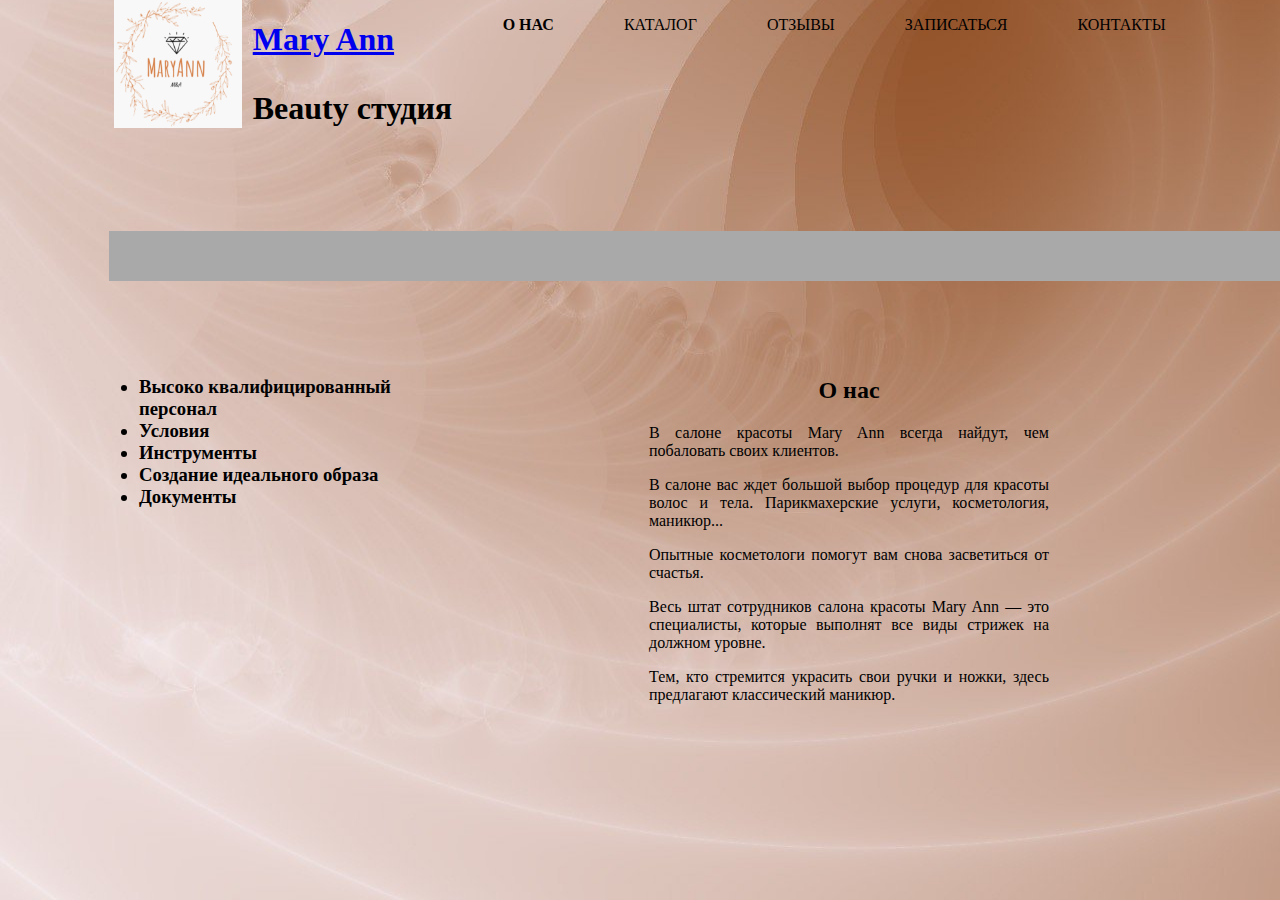
==== myu.html @ 872dbfb2 "Add files via upload" ====
<!DOCTYPE html>
<html lang="en">
<head>
    <meta charset="UTF-8">
    <meta http-equiv="X-UA-Compatible" content="IE=edge">
    <meta name="viewport" content="width=device-width, initial-scale=1">
    <title>Mary Ann</title>
    <link rel="stylesheet" href="style2.css">
</head>
<body>
     <div class="header">
      <img src="f1.png"  align="left" width="128" height="128" />
      <h1><a href="index.html">Mary Ann</a>
        <p>Beauty студия</p></h1>
      </a>
      <div class="navbar">
        <ul class="menu-list">
                <li class="menu-item active">
                <a href="#">О НАС</a>
            </li>
            <li class="menu-item">
                <a href="catalog.html">КАТАЛОГ</a>
            </li>
            <li class="menu-item">
                <a href="otziv.html">ОТЗЫВЫ</a>
            </li>
            <li class="menu-item">
                <a href="zapis.html">ЗАПИСАТЬСЯ</a>
            </li>
            <li class="menu-item">
                <a href="contsct.html">КОНТАКТЫ</a>
            </li>
                 </ul>
      </div>
    </div>
    <hr align="center" width="1200" size="50" color="DarkGray" />
    <br />
    <div id="l">
       <h3> <li class="menu-item active">
            <a href="#">Высоко квалифицированный персонал</a>
         
        </li>
        <li class="menu-item">
        <a href="#">Условия</a>
        
    </li>
    <li class="menu-item">
        <a href="#">Инструменты</a>
    
    </li>
    <li class="menu-item">
        <a href="#">Создание идеального образа</a>
      
    </li>
    <li class="menu-item">
        <a href="#">Документы</a>
    </li>
     </h3>
        </div>
        <div id="r">
        <h2 style="text-align:center">О нас</h2>
        <p>В салоне красоты Mary Ann всегда найдут, чем побаловать своих клиентов.</p>
        <p>В салоне вас ждет большой выбор процедур для красоты волос и тела. Парикмахерские услуги, косметология, маникюр...</p> 
       <p>Опытные косметологи помогут вам снова засветиться от счастья.</p>          
    <p>Весь штат сотрудников салона красоты Mary Ann — это специалисты, которые выполнят все виды стрижек на должном уровне.</p>
    <p> Тем, кто стремится украсить свои ручки и ножки, здесь предлагают классический маникюр.</p>
   
            </div>
            <img src="13.jpg" alt="" hspace="36" />
        
        </div>
        </body>
        </html>
</body>
</html>
---- style2.css ----
body{
    max-width: 1062px;
    width: 100%;
    margin: auto;
    background: url("fon.jpg") no-repeat center;
 height: 100%;
 color: rgb(0, 0, 0);
 }
 
 .header{
     display: flex;
     justify-content: space-around;
     margin-top: 15x;
     margin-bottom: 50px;
 }
 
 .menu-list{
    display: flex;
    list-style-type: none;
       }
 
    .menu-item:not(:last-child) {
     margin-right: 70px;
     }
 
     .menu-item a {
         text-decoration: none;
         color: rgb(0, 0, 0);
     }
 
     .active {
         font-weight: bold;
     }
 
     .main-text {
         font-weight: 700;
         font-size: 53px;
         line-height: 50px;
     }
 
     .quote {
         font-weight: 400;
         font-size: 18px;
         line-height: 21px;
         margin-left: 0;
         opacity: 0.7;
     }
 
     .bitton-order{
         all:unset;
         padding: 22px 55px;
         background: rgb(0, 0, 0);
         border-radius: 5px;
         color: rgb(0, 0, 0);
         font-weight: 500;
         font-size: 16px;
         line-height: 19px;
 
     }
     #l, #r {width: 400px; margin-top: 30px; float: left}
     #l {padding: 20px 10px 10px 30px; text-align: left}
     #r {padding: 20px 20px 40px 100px; text-align: justify}
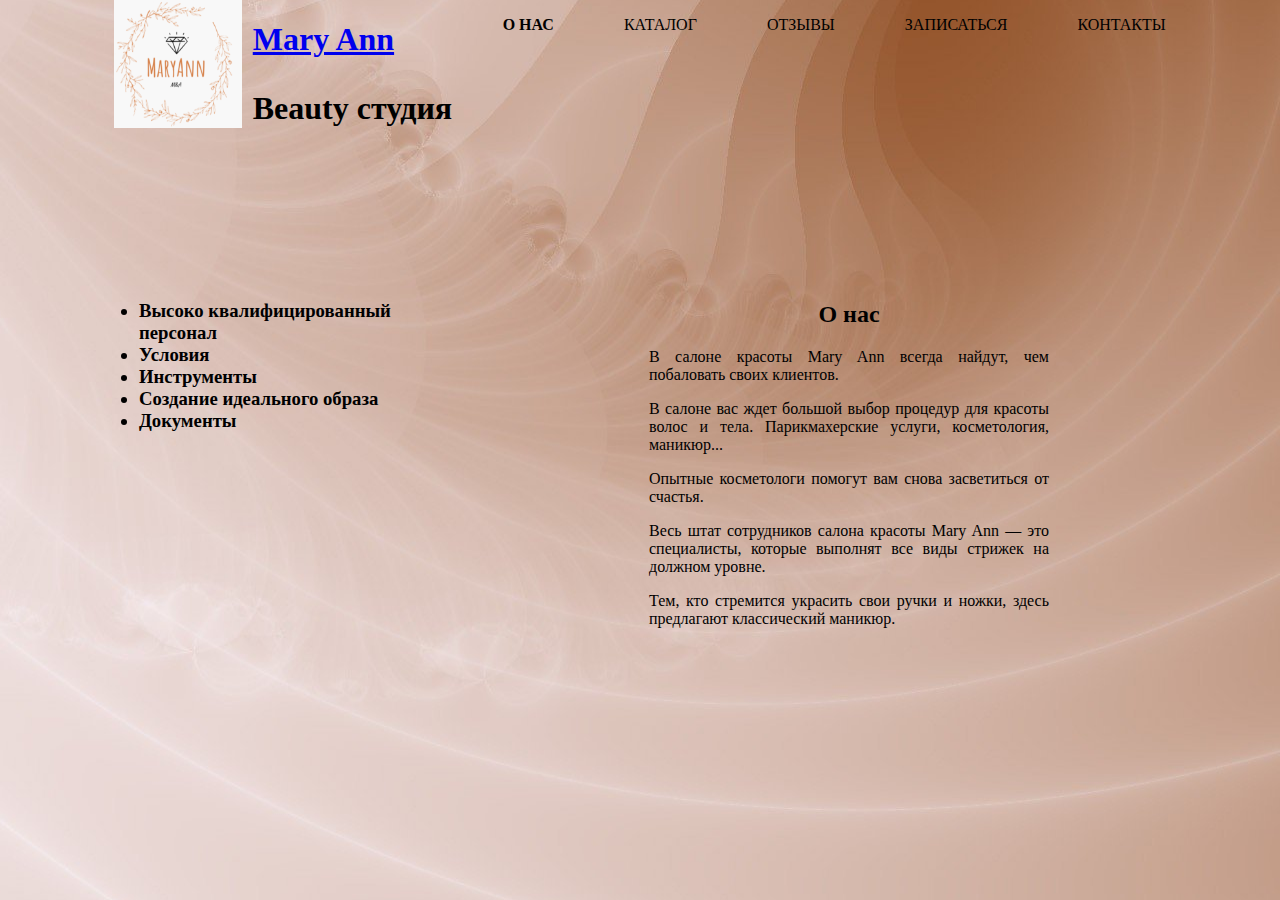
==== commit 802d7e91: "Update myu.html" ====
--- a/myu.html
+++ b/myu.html
@@ -33,8 +33,7 @@
                  </ul>
       </div>
     </div>
-    <hr align="center" width="1200" size="50" color="DarkGray" />
-    <br />
+  
     <div id="l">
        <h3> <li class="menu-item active">
             <a href="#">Высоко квалифицированный персонал</a>
